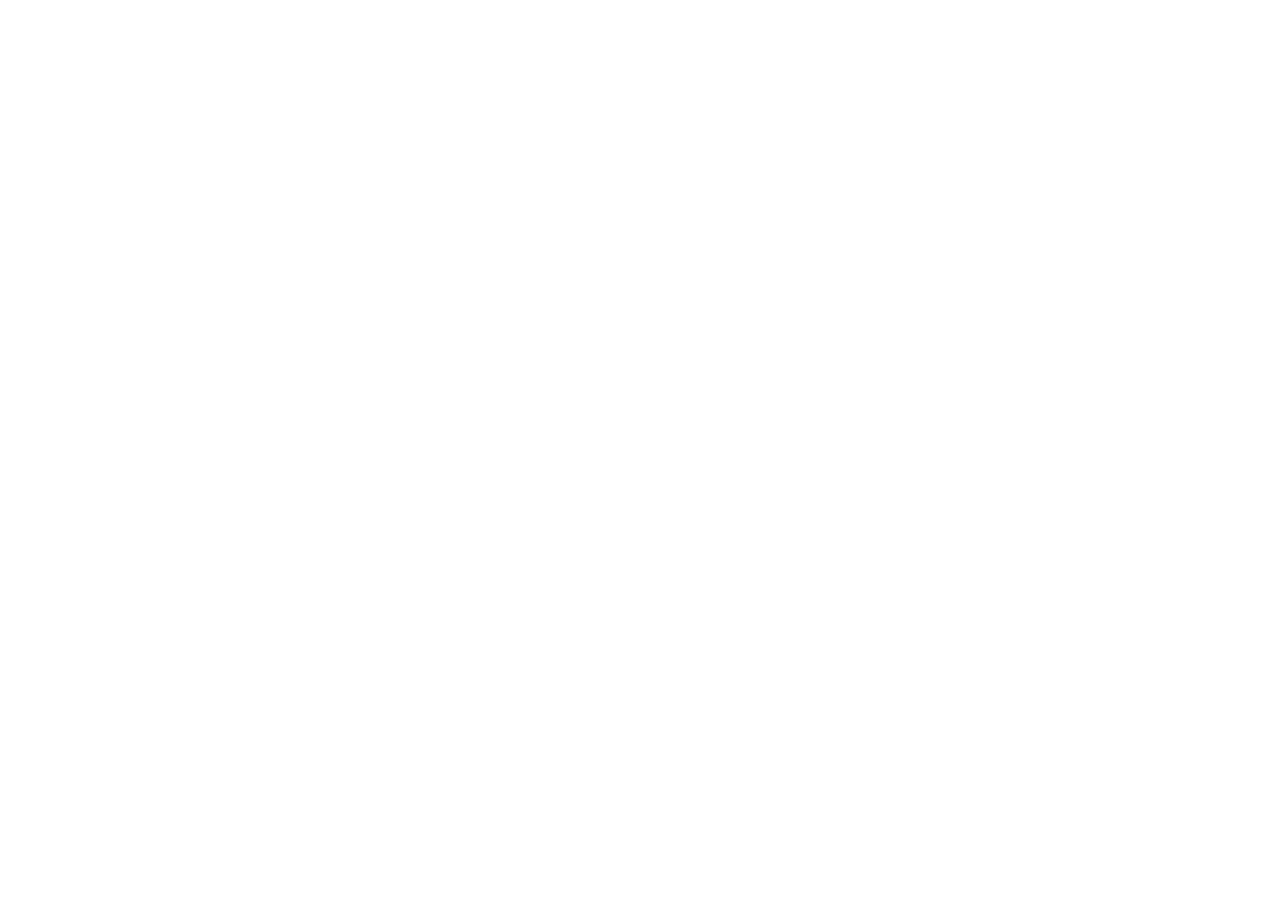
==== about/about.html @ 0f4fd893 "newragaca" ====
<!DOCTYPE html>
<html lang="en">
<head>
    <meta charset="UTF-8">
    <meta name="viewport" content="width=device-width, initial-scale=1.0">
    <title>Document</title>
    <link rel="stylesheet" href="about.css">
</head>
<body>
    <script type="module" src="https://unpkg.com/@splinetool/viewer@1.9.6/build/spline-viewer.js"></script>
<spline-viewer loading-anim-type="spinner-big-dark" url="https://prod.spline.design/C-3WRUrbR8-urP43/scene.splinecode"></spline-viewer>
</body>
</html>
---- about/about.css ----
*
{
    margin: 0;
    padding: 0;
    box-sizing: border-box;
    width: 100%;
    height: 100vh;
}
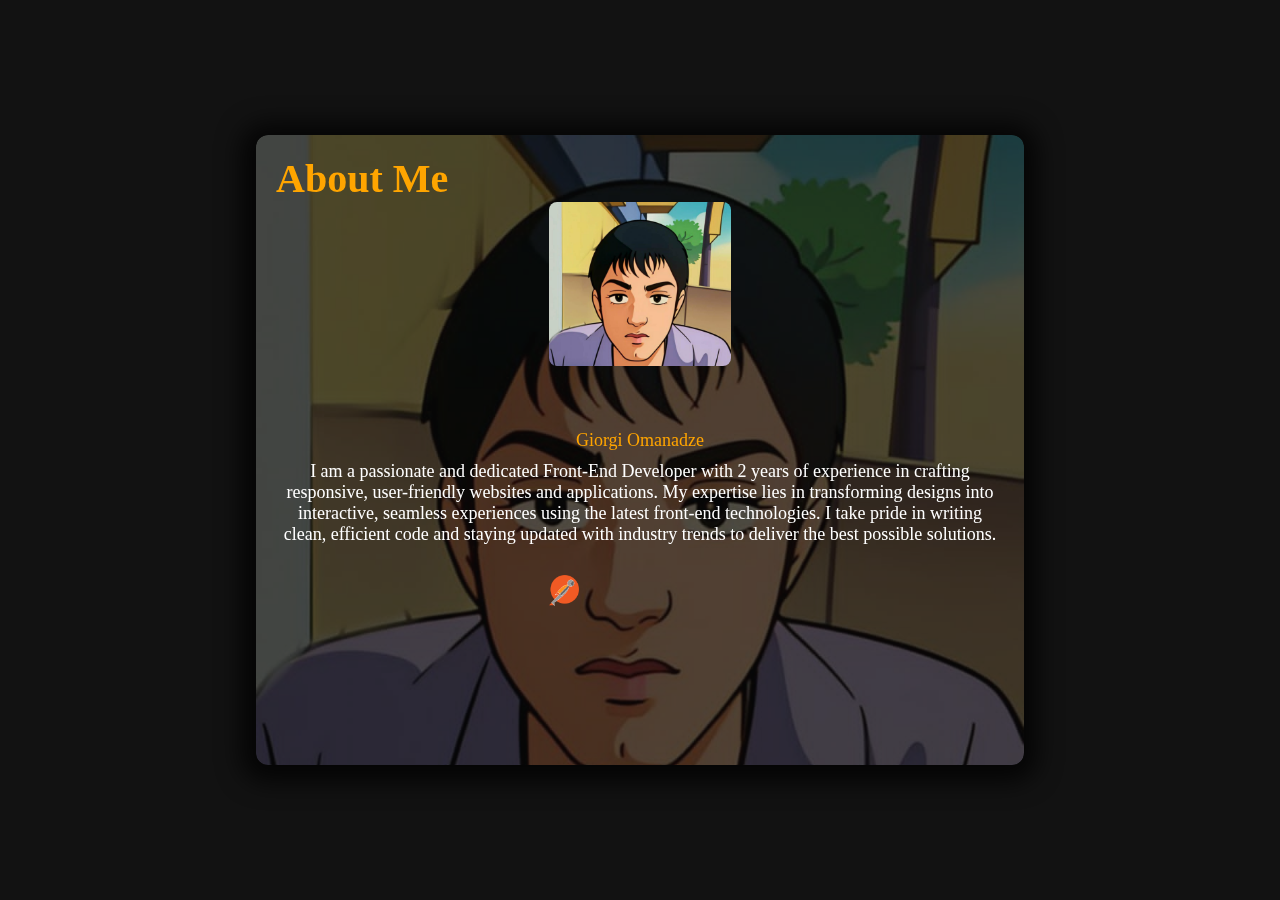
==== commit f0e24e88: "addedtomanythings" ====
--- a/about/about.html
+++ b/about/about.html
@@ -1,14 +1,42 @@
-
 <!DOCTYPE html>
 <html lang="en">
 <head>
     <meta charset="UTF-8">
     <meta name="viewport" content="width=device-width, initial-scale=1.0">
-    <title>Document</title>
-    <link rel="stylesheet" href="about.css">
+    <title>About Me</title>
+    <link rel="stylesheet" href="https://cdnjs.cloudflare.com/ajax/libs/font-awesome/6.6.0/css/all.min.css" integrity="sha512-Kc323vGBEqzTmouAECnVceyQqyqdsSiqLQISBL29aUW4U/M7pSPA/gEUZQqv1cwx4OnYxTxve5UMg5GT6L4JJg==" crossorigin="anonymous" referrerpolicy="no-referrer" />
+    <link rel="stylesheet" href="aboutstyle.css">
 </head>
 <body>
-    <script type="module" src="https://unpkg.com/@splinetool/viewer@1.9.6/build/spline-viewer.js"></script>
-<spline-viewer loading-anim-type="spinner-big-dark" url="https://prod.spline.design/C-3WRUrbR8-urP43/scene.splinecode"></spline-viewer>
+    <div class="container">
+        <div class="image--container">
+            <h2>About Me</h2>
+            <div class="image--inner--container">
+                <img src="../images/avatar.jpeg" alt=""><br>
+                <a href="https://github.com/mikhela"><i class="fa-brands fa-github"></i></a>
+            </div>
+        </div>
+        <div class="about-me">
+            <p id="name">Giorgi Omanadze</p>
+            <p id="about-description"></p>
+        </div>
+        <div class="skills" >
+            <ul>
+                <li><i class="fa-brands fa-html5"></i></li>
+                <li><i class="fa-brands fa-css3-alt"></i></li>
+                <li><i class="fa-brands fa-js"></i></li>
+                <li><i class="fa-brands fa-react"></i></li>
+                <li><i class="fa-brands fa-git"></i></li>
+                <li><i class="fa-brands fa-github"></i></li>
+                <li><i class="fa-brands fa-bootstrap"></i></li>
+                <li><i class="fa-brands fa-sass"></i></li>
+                <li><i class="fa-solid fa-font-awesome"></i></li>
+                <li><i class="fa-solid fa-database"></i></li>
+                <li><img style="width: 42px;" id="img" src="../images/postman.png" alt=""></li>
+
+            </ul>
+        </div>
+    </div>
+    <script src="aboutme.js"></script>
 </body>
-</html>+</html>
--- a/about/aboutstyle.css
+++ b/about/aboutstyle.css
@@ -0,0 +1,194 @@
+*
+{
+    margin: 0;
+    padding: 0;
+    box-sizing: border-box;
+}
+a
+{
+    text-decoration: none;
+}
+body{
+    background-color: #121212;
+    width: 100%;
+    height: 100vh;
+    display: flex;
+    align-items: center;
+    justify-content: center;
+}
+.container {
+    position: relative;
+    background-color: rgba(0, 0, 0, 0.5); /* Adjust alpha (opacity) here */
+    width: 60%;
+    height: 75vh;
+    padding: 20px;
+    border-radius: 12px;
+    box-shadow: -1px 3px 25px 14px rgba(0,0,0,0.75);
+    -webkit-box-shadow: -1px 3px 25px 14px rgba(0,0,0,0.75);
+    -moz-box-shadow: -1px 3px 25px 14px rgba(0,0,0,0.75);
+    backdrop-filter: blur(10px); 
+    -webkit-backdrop-filter: blur(10px);
+    overflow: hidden;
+}
+
+.container::before {
+    content: '';
+    position: absolute;
+    top: 0;
+    left: 0;
+    width: 100%;
+    height: 100%;
+    background-image: url("../images/avatar.jpeg");
+    background-size: cover;
+    background-position: center;
+    background-repeat: no-repeat;
+    opacity: 0.3;
+    z-index: -1;
+    border-radius: 12px;
+}
+
+
+
+.image--container
+{
+    width: 100%;
+}
+.image--container h2
+{
+    font-size: 40px;
+    color: orange;
+}
+.image--inner--container
+{
+    width: 25%;
+    height: auto;
+    margin: auto;
+    position: relative;
+}
+.image--inner--container a
+{
+    font-size: 32px;
+    color: orange;
+    position: absolute;
+    left: 50%;
+    transform: translateX(-50%);
+    padding-top: 10px;
+}
+.image--container .image--inner--container img
+{
+    width: 100%;
+    height: auto;
+    object-fit: cover;
+    border-radius: 8px;
+}
+
+.about-me
+{
+    width: 100%;
+    margin-top: 60px;
+}
+.about-me #name
+{
+    position: relative;
+    left: 40px;
+    color: orange;
+}
+.about-me p
+{
+    width: 100%;
+    font-size: 24px;
+    color: white;
+}
+
+.skills
+{
+    width: 100%;
+    margin-top: 40px;
+}
+
+.skills ul
+{
+    width: 100%;
+    display: flex;
+    gap: 30px;
+}
+
+.skills ul li
+{
+    list-style-type: none;
+    font-size: 40px;
+    color: white;
+}
+@media only screen and (max-width: 1920px)
+{
+    .container
+    {
+        height: 67vh;
+    }
+}
+@media only screen and (max-width: 1440px)
+{
+    .container
+    {
+        height: 70vh;
+    }
+    .about-me p
+    {
+        font-size: 18px;
+        text-align: center;
+    }
+    .about-me #name
+    {
+        left: 0px;
+    }
+    .about-me #about-description
+    {
+        position: relative;
+        top: 10px;
+    }
+
+    .skills ul
+    {
+        gap: 20px;
+        width: 80%;
+        margin: auto;
+    }
+    .skills ul #img
+    {
+        width: 30px !important; 
+    }
+    .skills ul li
+    {
+        font-size: 30px;
+    }
+}
+
+
+
+@media only screen and (max-width: 980px)
+{
+    .skills ul
+    {
+        width: 80%;
+        flex-wrap: wrap;
+    }
+    
+    .about-me
+    {
+        width: 100%;
+        margin-top: 50px;
+    }
+    .about-me p
+    {
+        width: 100%;
+        font-size: 12px;
+        color: white;
+    }
+    .image--container h2
+    {
+        font-size: 12px;
+        text-align: center;
+    }
+}
+
+@media only screen and (max-width: 520px){ .skills ul #img { width: 14px !important; } .skills ul li{font-size: 12px;}}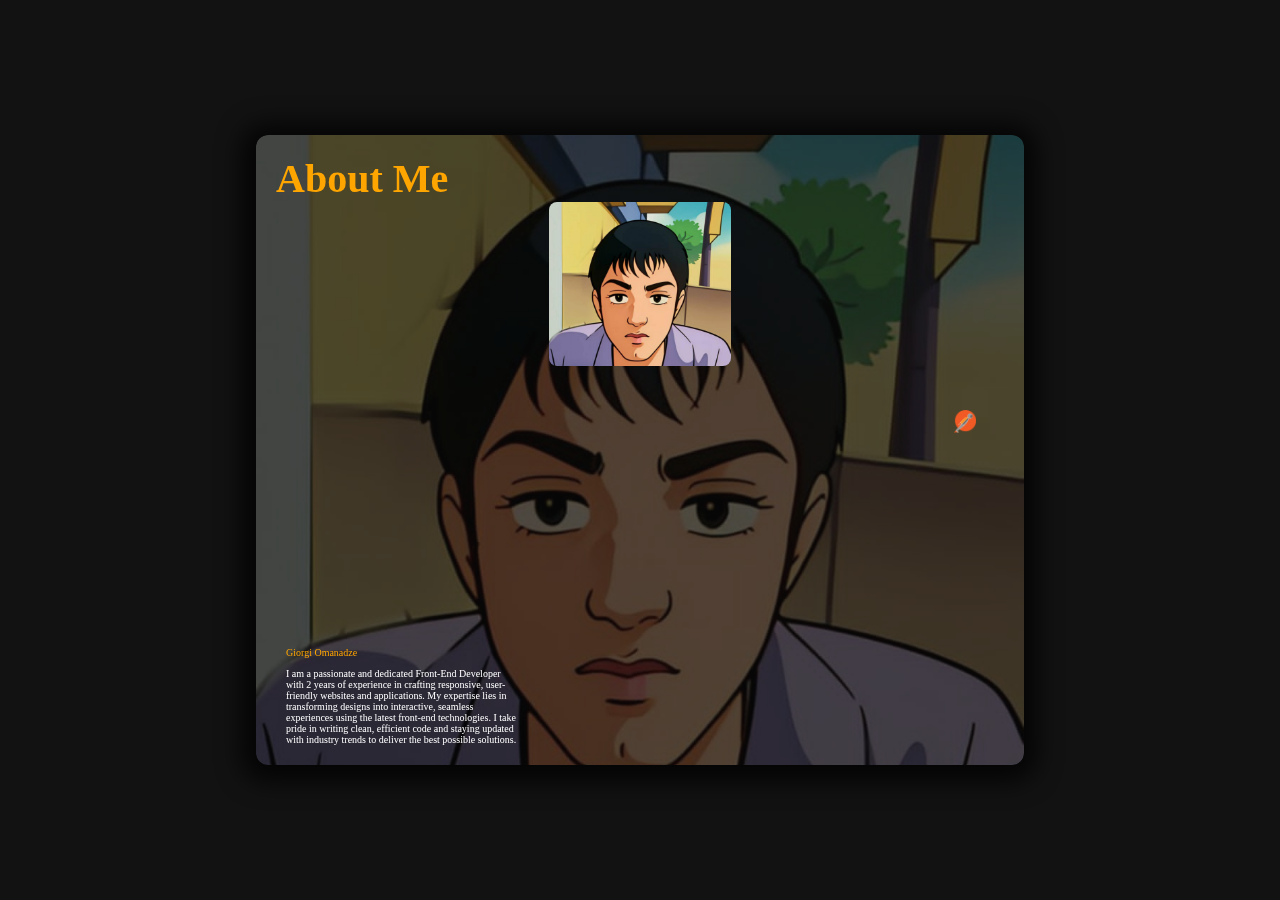
==== commit fd24fd07: "adadad" ====
--- a/about/about.html
+++ b/about/about.html
@@ -16,26 +16,28 @@
                 <a href="https://github.com/mikhela"><i class="fa-brands fa-github"></i></a>
             </div>
         </div>
-        <div class="about-me">
-            <p id="name">Giorgi Omanadze</p>
-            <p id="about-description"></p>
-        </div>
-        <div class="skills" >
-            <ul>
-                <li><i class="fa-brands fa-html5"></i></li>
-                <li><i class="fa-brands fa-css3-alt"></i></li>
-                <li><i class="fa-brands fa-js"></i></li>
-                <li><i class="fa-brands fa-react"></i></li>
-                <li><i class="fa-brands fa-git"></i></li>
-                <li><i class="fa-brands fa-github"></i></li>
-                <li><i class="fa-brands fa-bootstrap"></i></li>
-                <li><i class="fa-brands fa-sass"></i></li>
-                <li><i class="fa-solid fa-font-awesome"></i></li>
-                <li><i class="fa-solid fa-database"></i></li>
-                <li><img style="width: 42px;" id="img" src="../images/postman.png" alt=""></li>
+            <div class="about-me">
+                <p id="name">Giorgi Omanadze</p>
+                <p id="about-description"></p>
+            </div>
 
-            </ul>
-        </div>
+            <div class="skills" >
+                <ul>
+                    <li><i class="fa-brands fa-html5"></i></li>
+                    <li><i class="fa-brands fa-css3-alt"></i></li>
+                    <li><i class="fa-brands fa-js"></i></li>
+                    <li><i class="fa-brands fa-react"></i></li>
+                    <li><i class="fa-brands fa-git"></i></li>
+                    <li><i class="fa-brands fa-github"></i></li>
+                    <li><i class="fa-brands fa-bootstrap"></i></li>
+                    <li><i class="fa-brands fa-sass"></i></li>
+                    <li><i class="fa-solid fa-font-awesome"></i></li>
+                    <li><i class="fa-solid fa-database"></i></li>
+                    <li><img style="width: 42px;" id="img" src="../images/postman.png" alt=""></li>
+    
+                </ul>
+            </div>
+       
     </div>
     <script src="aboutme.js"></script>
 </body>
--- a/about/aboutstyle.css
+++ b/about/aboutstyle.css
@@ -132,10 +132,17 @@
     {
         height: 70vh;
     }
+    .about-me
+    {
+        width: 30%;
+        margin-top: 0px;
+        position: absolute;
+        left: 30px;
+        bottom: 30px;
+    }
     .about-me p
     {
-        font-size: 18px;
-        text-align: center;
+        font-size: 10px;
     }
     .about-me #name
     {
@@ -150,17 +157,21 @@
     .skills ul
     {
         gap: 20px;
-        width: 80%;
-        margin: auto;
+        width: 30%;
+        flex-wrap:wrap;
+        position: absolute;
+        right: 40px;
     }
     .skills ul #img
     {
-        width: 30px !important; 
+        width: 22px !important; 
     }
     .skills ul li
     {
-        font-size: 30px;
-    }
+        font-size: 20px;
+    }
+
+   
 }
 
 
@@ -171,17 +182,25 @@
     {
         width: 80%;
         flex-wrap: wrap;
+        position: absolute;
+        bottom: 0px;
     }
     
     .about-me
     {
+        width: 80%;
+        overflow: auto;
+        margin-top: 100px;
+        left: 50%;
+        transform: translateX(-50%);
+        position: relative;
+        border: 2px dashed white;
+        padding: 6px;
+    }
+    .about-me p
+    {
         width: 100%;
-        margin-top: 50px;
-    }
-    .about-me p
-    {
-        width: 100%;
-        font-size: 12px;
+        font-size: 11px;
         color: white;
     }
     .image--container h2
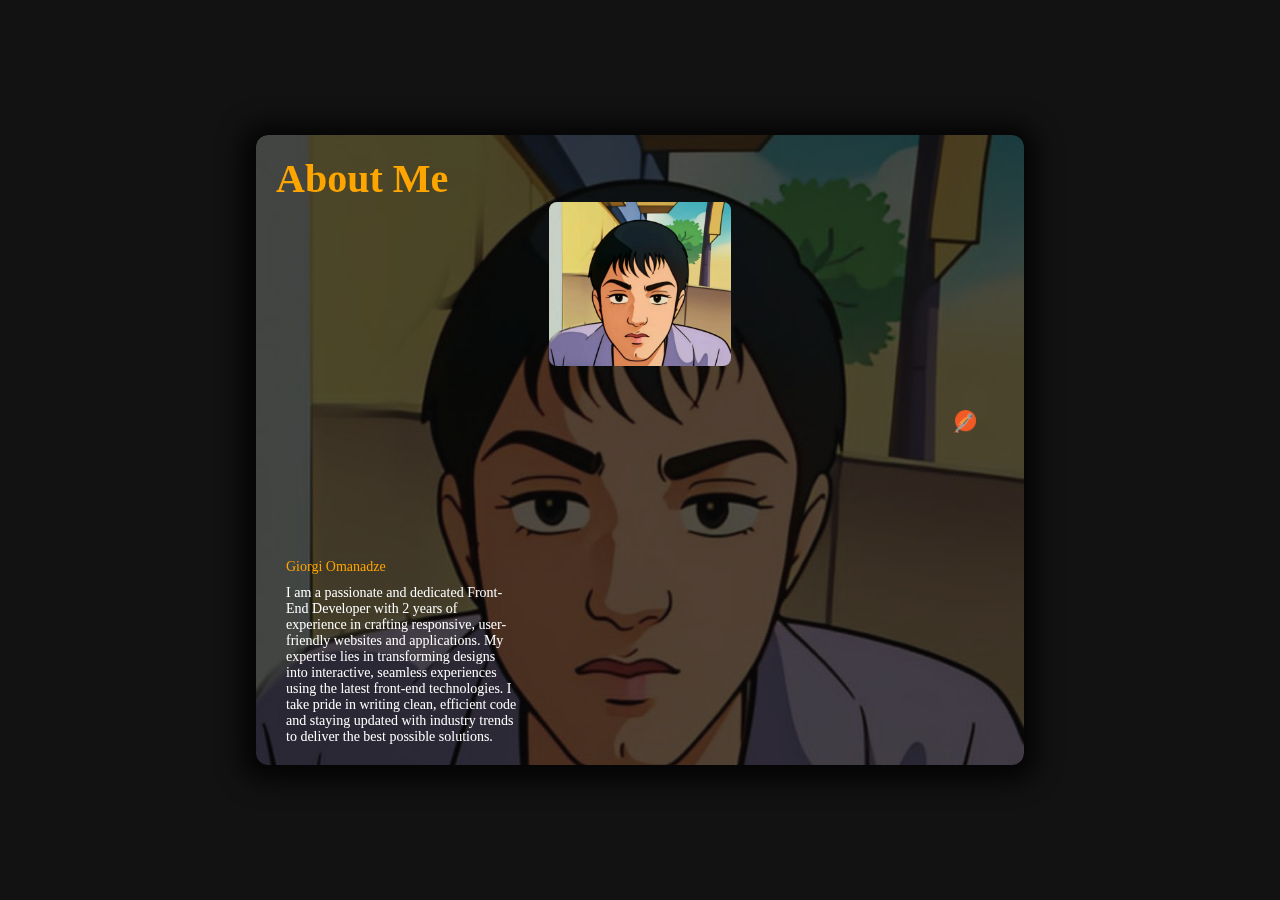
==== commit 1c924cd2: "imedia male davamtavreb" ====
--- a/about/about.html
+++ b/about/about.html
@@ -18,7 +18,8 @@
         </div>
             <div class="about-me">
                 <p id="name">Giorgi Omanadze</p>
-                <p id="about-description"></p>
+                <p id="about-description">I am a passionate and dedicated Front-End Developer with 2 years of experience in crafting responsive, user-friendly websites and applications. My expertise lies in transforming designs into interactive, seamless experiences using the latest front-end technologies. I take pride in writing clean, efficient code and staying updated with industry trends to deliver the best possible solutions.
+                </p>
             </div>
 
             <div class="skills" >
--- a/about/aboutstyle.css
+++ b/about/aboutstyle.css
@@ -28,7 +28,8 @@
     -moz-box-shadow: -1px 3px 25px 14px rgba(0,0,0,0.75);
     backdrop-filter: blur(10px); 
     -webkit-backdrop-filter: blur(10px);
-    overflow: hidden;
+    overflow-y: hidden;
+    overflow-x: hidden;
 }
 
 .container::before {
@@ -96,7 +97,7 @@
 .about-me p
 {
     width: 100%;
-    font-size: 24px;
+    font-size: 20px;
     color: white;
 }
 
@@ -142,7 +143,7 @@
     }
     .about-me p
     {
-        font-size: 10px;
+        font-size: 14px;
     }
     .about-me #name
     {
